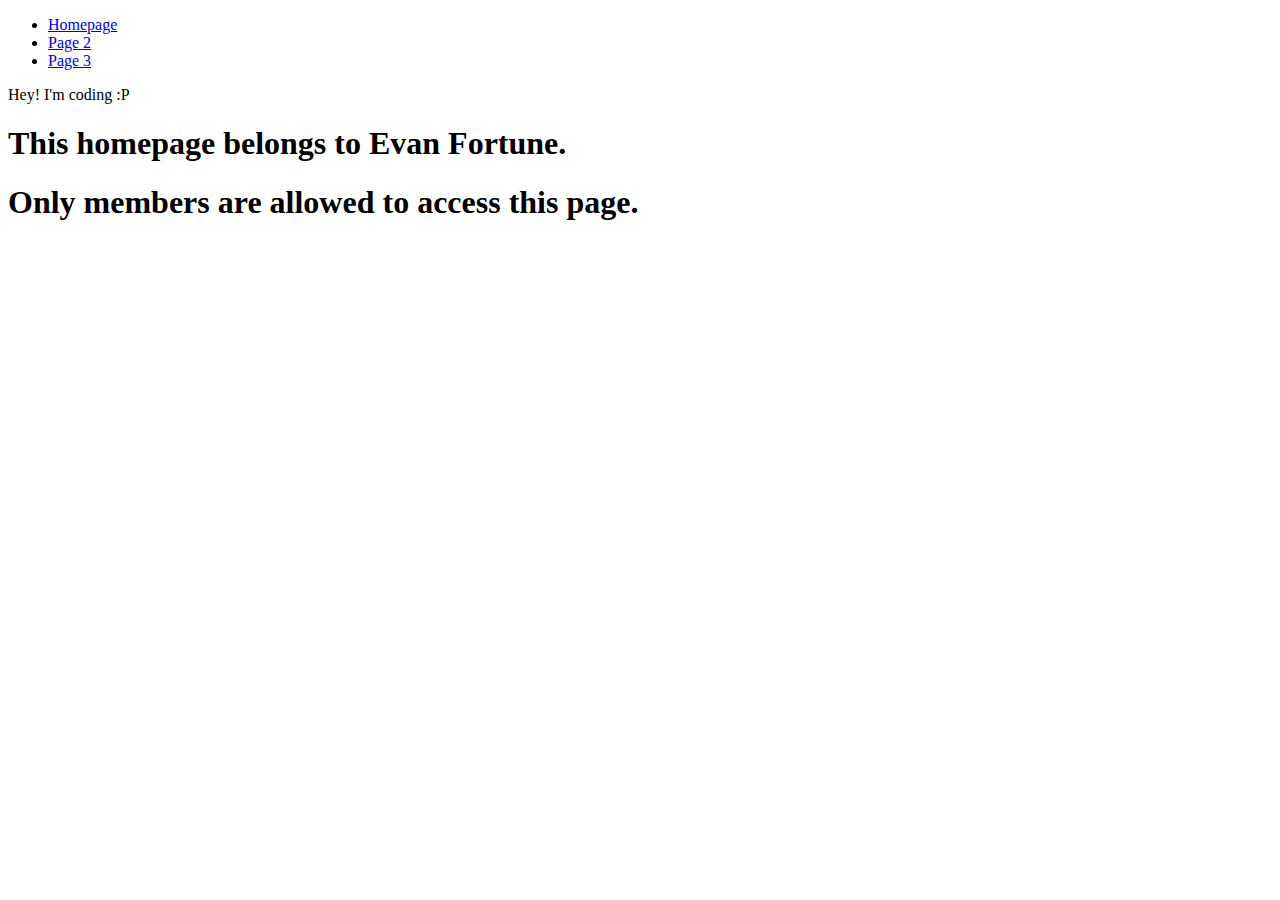
==== index.html @ bfcc9a38 "Added pages and nav" ====
<!DOCTYPE html>
<html lang="en">
<head>
    <meta charset="UTF-8">
    <meta name="viewport" content="width=device-width, initial-scale=1.0">
    <title>Homepage</title>
</head>
<body>
    <header>
        <nav>
            <ul>
                <li><a href="index.html">Homepage</a></li>
                <li><a href="page2.html">Page 2</a></li>
                <li><a href="page3.html">Page 3</a></li>
            </ul>
    
        </nav>
      </header>
</body>Hey! I'm coding :P 
<main>
    <h1> This homepage belongs to Evan Fortune.</h1>
    <h1>Only members are allowed to access this page.</h1>
</main>
</html>
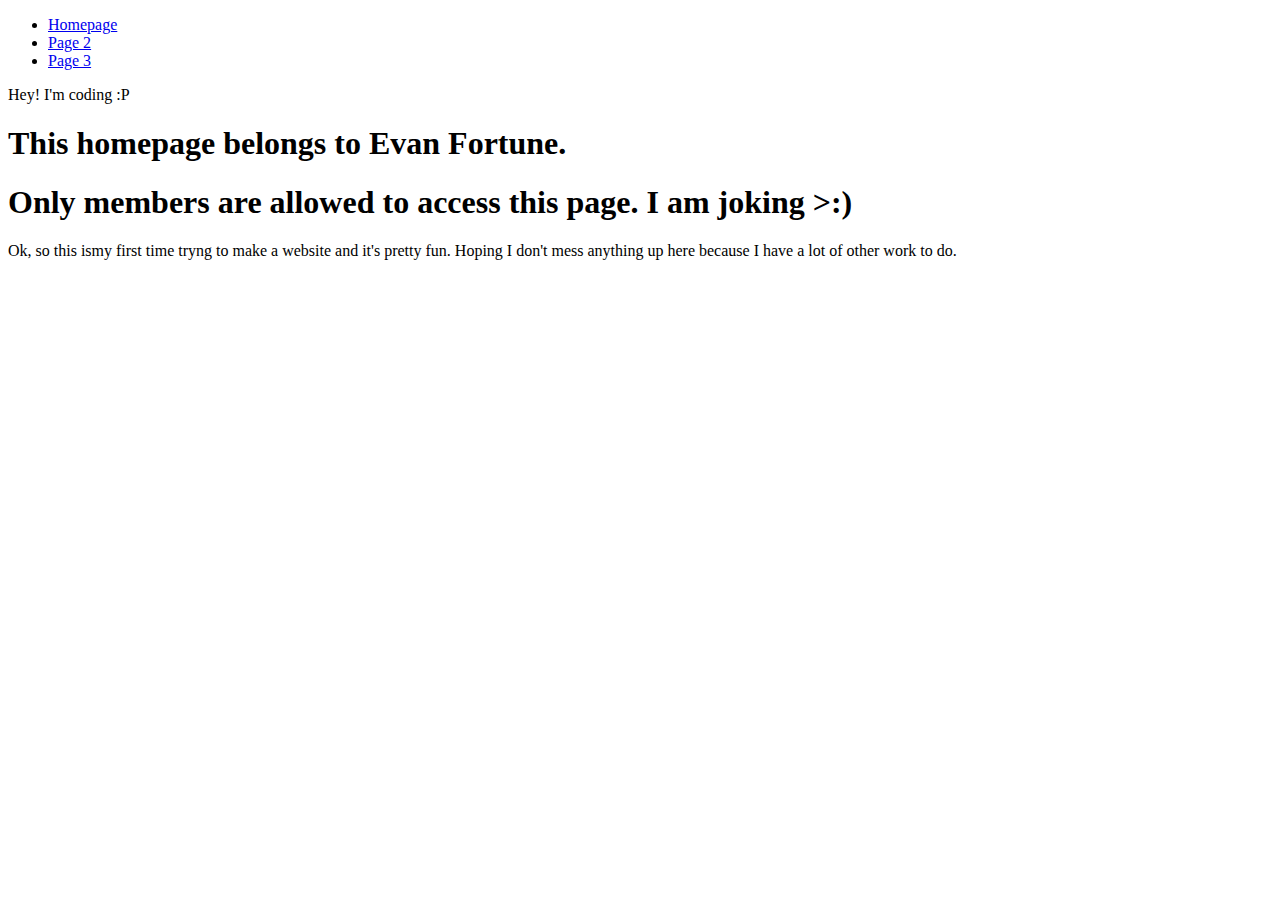
==== commit 7d68b8aa: "Added body to all pages" ====
--- a/index.html
+++ b/index.html
@@ -19,6 +19,10 @@
 </body>Hey! I'm coding :P 
 <main>
     <h1> This homepage belongs to Evan Fortune.</h1>
-    <h1>Only members are allowed to access this page.</h1>
+    <h1>Only members are allowed to access this page. I am joking >:)
+    </h1>
 </main>
+<body>
+    Ok, so this ismy first time tryng to make a website and it's pretty fun. Hoping I don't mess anything up here because I have a lot of other work to do.
+</body>
 </html>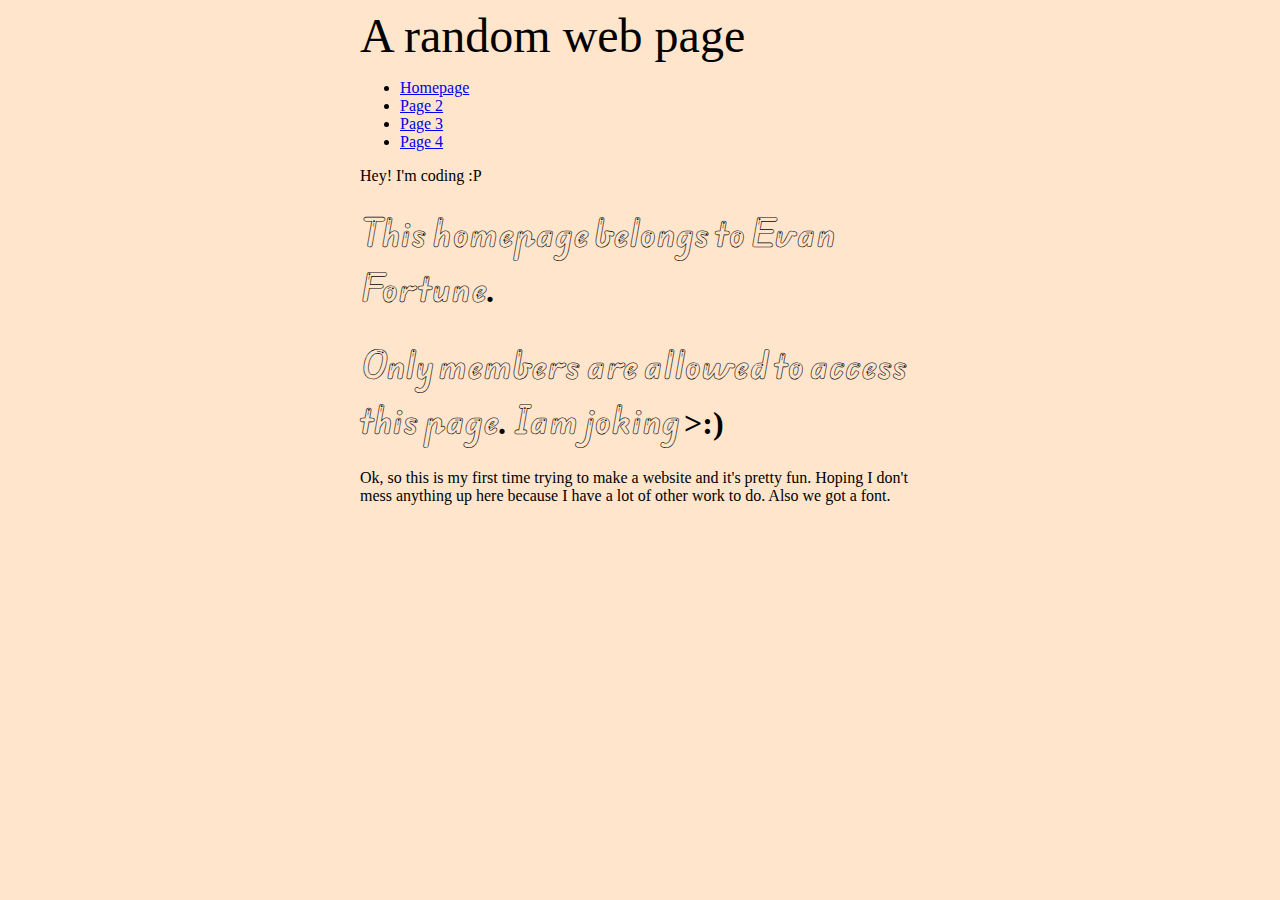
==== commit 41391c6f: "Merge beeb145e7b901fdaaab2ab4d7eea9ffad4bd868b into 4227dd4537cdf1e7e104dfb64b1ca50d2353e8f3" ====
--- a/index.html
+++ b/index.html
@@ -4,14 +4,18 @@
     <meta charset="UTF-8">
     <meta name="viewport" content="width=device-width, initial-scale=1.0">
     <title>Homepage</title>
+    <link rel="stylesheet" href="style.css">
 </head>
 <body>
-    <header>
+           
+   <header>
+        <div class= "site-title">A random web page</div>
         <nav>
             <ul>
                 <li><a href="index.html">Homepage</a></li>
                 <li><a href="page2.html">Page 2</a></li>
                 <li><a href="page3.html">Page 3</a></li>
+                <li><a href="page4.html">Page 4</a></li>
             </ul>
     
         </nav>
@@ -23,6 +27,7 @@
     </h1>
 </main>
 <body>
-    Ok, so this ismy first time tryng to make a website and it's pretty fun. Hoping I don't mess anything up here because I have a lot of other work to do.
+    Ok, so this is my first time trying to make a website and it's pretty fun. Hoping I don't mess anything up here because I have a lot of other work to do.
+    Also we got a font.
 </body>
-</html>+</html>
--- a/style.css
+++ b/style.css
@@ -0,0 +1,45 @@
+@import url('https://fonts.googleapis.com/css2?family=Edu+AU+VIC+WA+NT+Arrows:wght@400..700&display=swap');
+html{
+    font-size: 100%;
+    p{
+        text-align: left;
+      }
+      body{
+        max-width: 70ch;
+        margin-left: auto;
+        margin-right: auto;
+      }
+}
+div{ 
+    font-size: 3rem;
+}
+h1{
+    font-size: 2rem;
+    font-family: "Edu AU VIC WA NT Arrows", cursive;
+}
+h2{
+    font-size: 2rem;
+}
+h3{
+    font-size: 1.4;
+}
+body{
+    background-color: 
+  #bd71e9;
+  }
+  
+  body{
+    background-color: 
+  rgba(255,204,153,0.5);
+  }
+  
+  img, video{
+    max-width: 100%;
+    height: auto;
+  }
+  figure{
+    margin: 0;
+    margin-bottom: 30px;
+}
+
+  
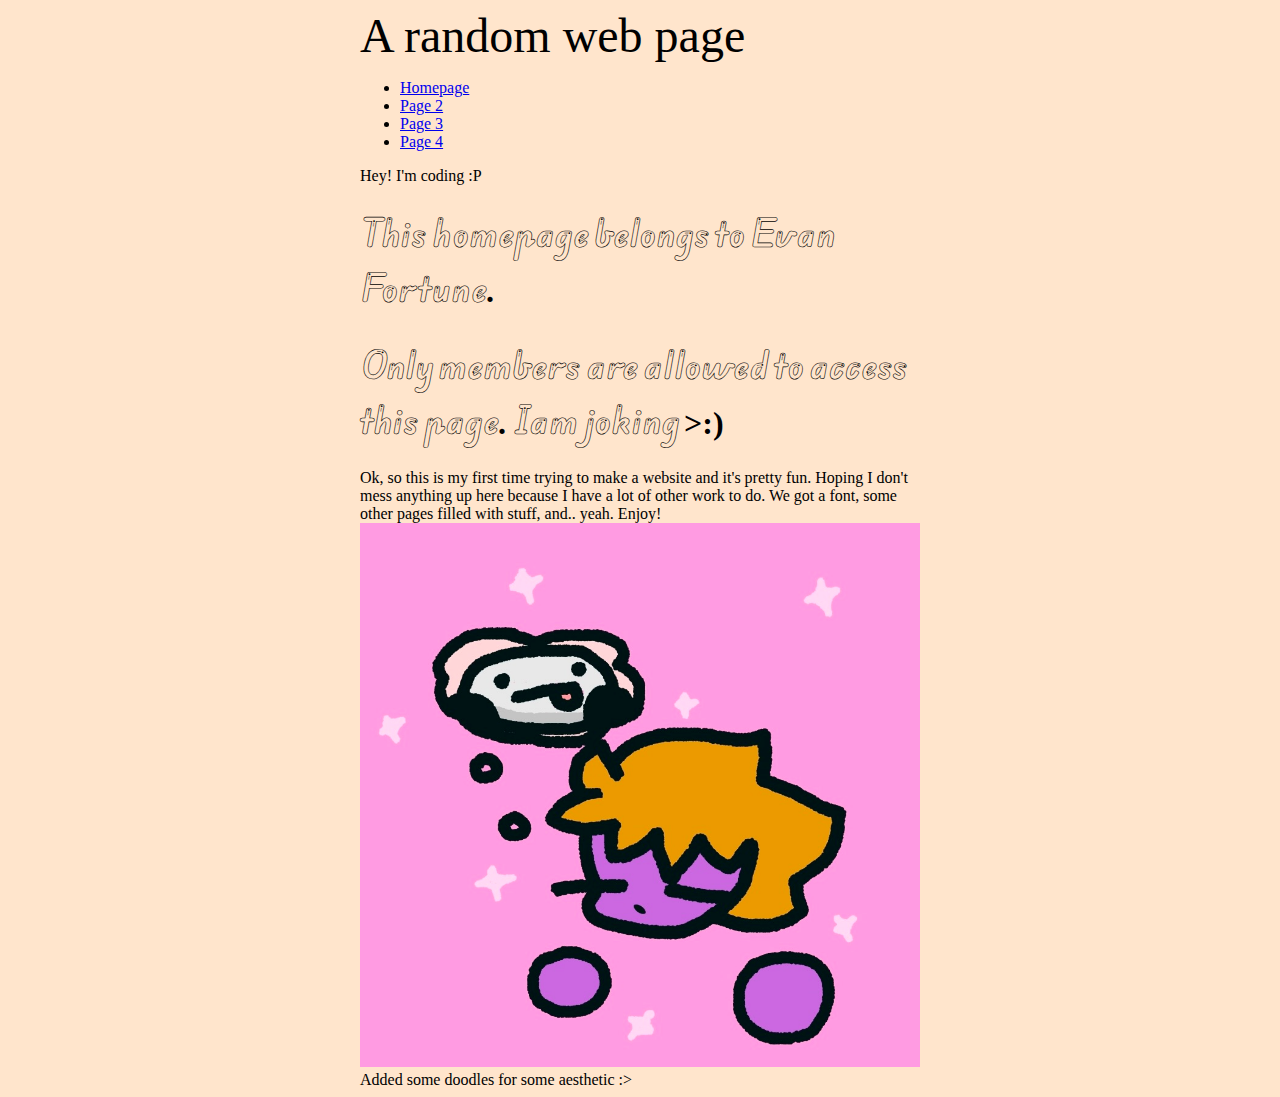
==== commit 1e628386: "added more images, edited style.css, and edited all pages" ====
--- a/index.html
+++ b/index.html
@@ -28,6 +28,8 @@
 </main>
 <body>
     Ok, so this is my first time trying to make a website and it's pretty fun. Hoping I don't mess anything up here because I have a lot of other work to do.
-    Also we got a font.
+   We got a font, some other pages filled with stuff, and.. yeah. Enjoy!
+    <img src="images/Image_12-5-24_at_9.16_PM.jpeg" alt="alien_sleep">
+    <figcaption>Added some doodles for some aesthetic :> </figcaption>
 </body>
 </html>
--- a/style.css
+++ b/style.css
@@ -40,6 +40,7 @@
   figure{
     margin: 0;
     margin-bottom: 30px;
+    margin-top: 30px;
 }
 
   
